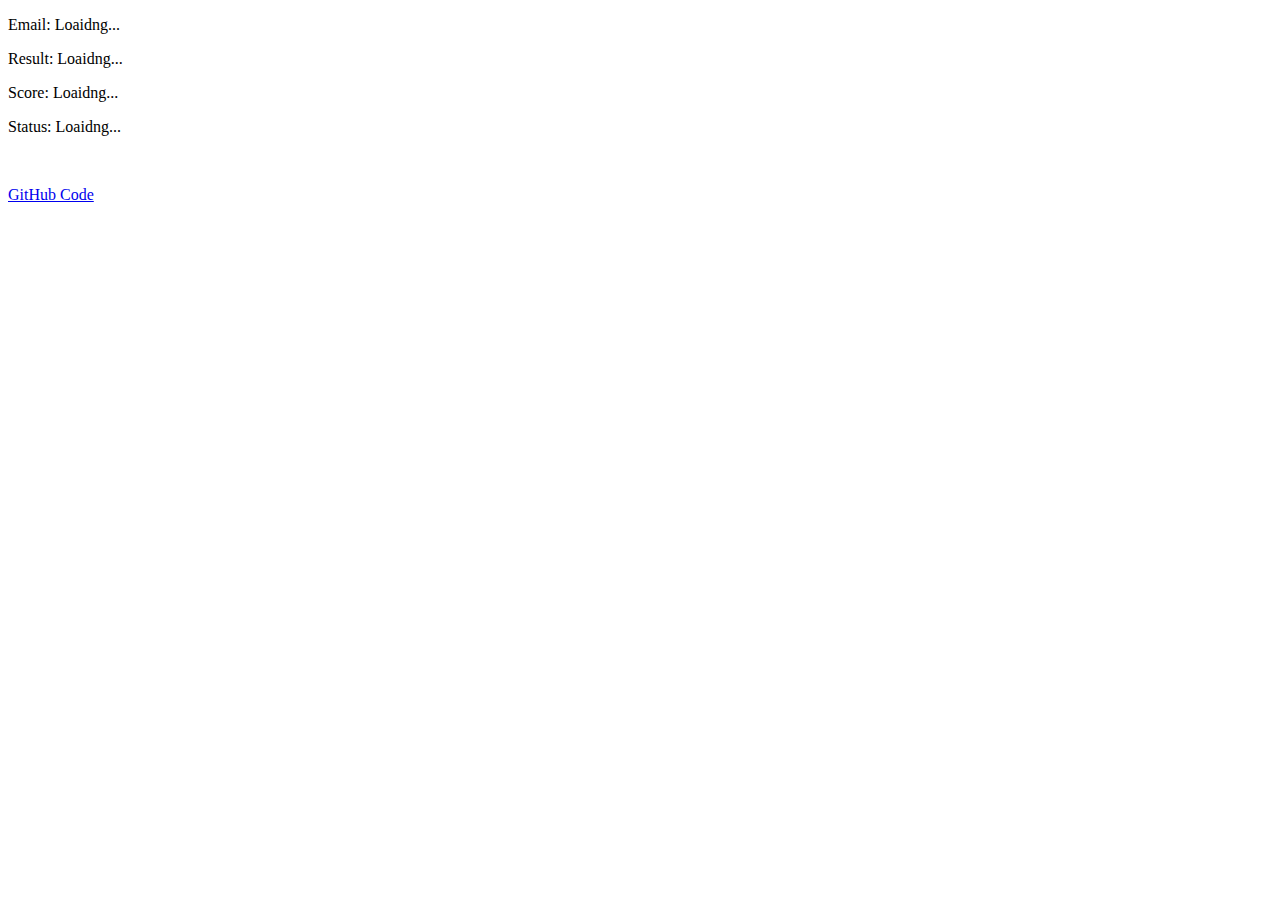
==== index.html @ b8796775 "Update index.html" ====
<!DOCTYPE html>
<html lang="en">
<head>
  <meta charset="UTF-8">
  <meta http-equiv="X-UA-Compatible" content="IE=Edge">
  <meta name="viewport" content="width=device-width, initial-scale=1">

  <title>HTML</title>
  
  <!-- HTML -->
  

  <!-- Custom Styles -->
  <link rel="stylesheet" href="style.css">
</head>

<body>
  
  <p class="lbl" >Email: <span id="imail">Loaidng...</span></p>
  
  <p class="lbl" >Result: <span id="irslt">Loaidng...</span></p>
  
  <p class="lbl" >Score: <span id="iscr">Loaidng...</span></p>
  
  <p class="lbl" >Status: <span id="ists">Loaidng...</span></p>
  
<br/>
<p><a target="blank" href="https://github.com/gopalsakariya/chk">GitHub Code</a>
  </p>

<!-- Project -->
  <script src="main.js"></script>
</body>
</html>
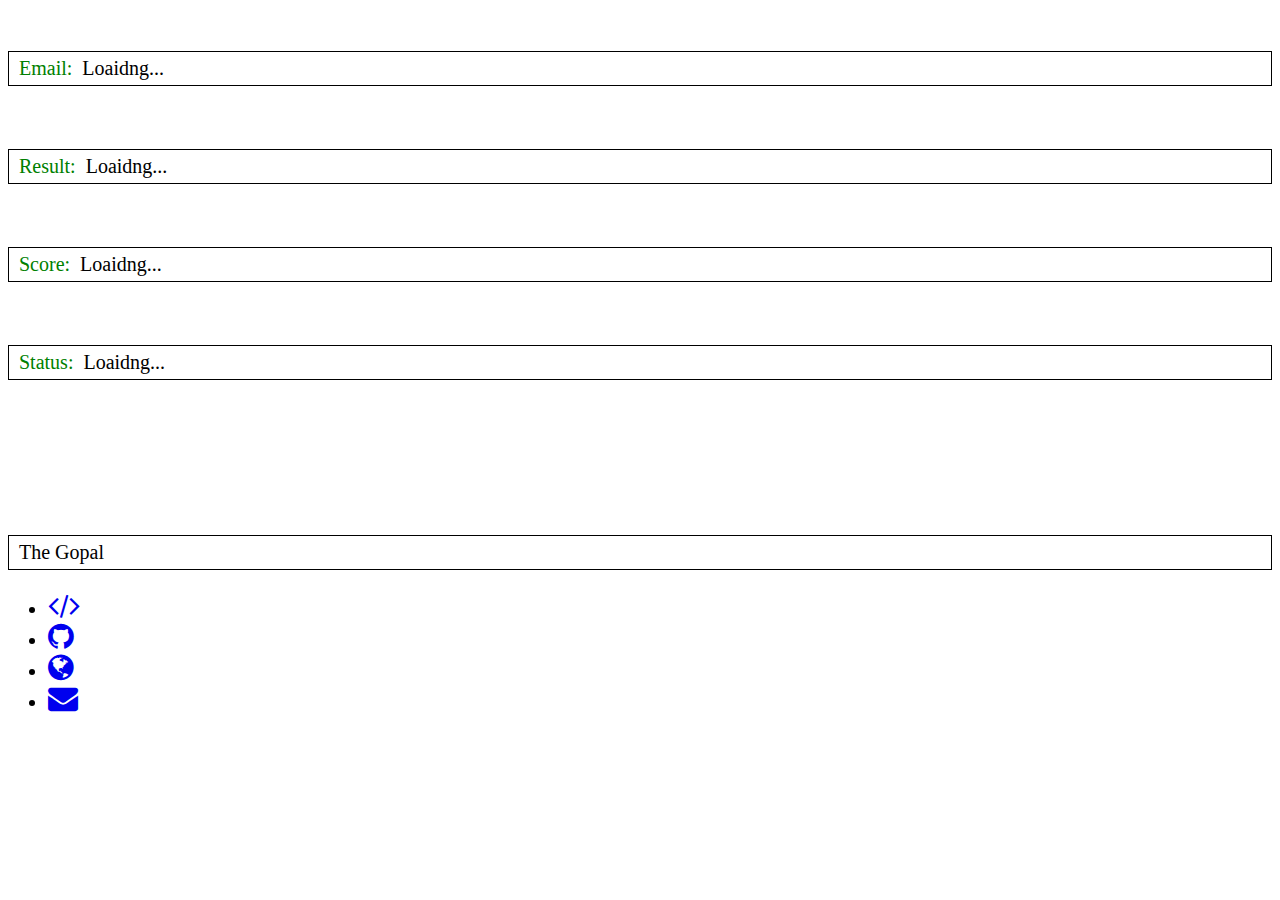
==== commit 001ab70a: "Update index.html" ====
--- a/index.html
+++ b/index.html
@@ -5,30 +5,69 @@
   <meta http-equiv="X-UA-Compatible" content="IE=Edge">
   <meta name="viewport" content="width=device-width, initial-scale=1">
 
-  <title>HTML</title>
-  
-  <!-- HTML -->
-  
+  <meta charset="UTF-8">
+  <meta name="viewport" content="width=device-width, initial-scale=1.0">
+  <link rel="stylesheet" href="https://cdnjs.cloudflare.com/ajax/libs/font-awesome/4.7.0/css/font-awesome.min.css">
+  <title>Mail Checker</title>
 
-  <!-- Custom Styles -->
   <link rel="stylesheet" href="style.css">
 </head>
 
 <body>
-  
-  <p class="lbl" >Email: <span id="imail">Loaidng...</span></p>
-  
-  <p class="lbl" >Result: <span id="irslt">Loaidng...</span></p>
-  
-  <p class="lbl" >Score: <span id="iscr">Loaidng...</span></p>
-  
-  <p class="lbl" >Status: <span id="ists">Loaidng...</span></p>
-  
-<br/>
-<p><a target="blank" href="https://github.com/gopalsakariya/chk">GitHub Code</a>
-  </p>
+  <br>
+  <footer>
+    <div class="footer-container">
+      <div class="copyright">
+       <p class="lbl" id="lblmail">Email:<span id="imail">Loaidng...</span></p>
+     </div>
+   </div>
+ </footer>
+ <br>
+ <footer>
+  <div class="footer-container">
+    <div class="copyright">
+     <p class="lbl" >Result:<span id="irslt">Loaidng...</span></p>
+   </div>
+ </div>
+</footer>
+<br>
+<footer>
+  <div class="footer-container">
+    <div class="copyright">
+     <p class="lbl" >Score:<span id="iscr">Loaidng...</span></p>
+   </div>
+ </div>
+</footer>
+<br>
+<footer>
+  <div class="footer-container">
+    <div class="copyright">
+      <p class="lbl" >Status:<span id="ists">Loaidng...</span></p>
+    </div>
+  </div>
+</footer>
 
-<!-- Project -->
-  <script src="main.js"></script>
+<br> <br> <br> <br>
+<header>
+  <div class="logo">
+    <img src="https://gopalsakariya.github.io/cvd/resources/img/logo.png" alt="">
+    <p>The Gopal</p>
+  </div>
+  <nav>
+    <ul>
+      <li><a href="https://github.com/gopalsakariya/chk" target="blank"><i class="fa fa-code" style="font-size:30px;"></i></a></li>
+      <li><a href="https://github.com/gopalsakariya" target="blank"><i class="fa fa-github" style="font-size:30px;"></i></a></li>
+      <li><a href="https://www.thegopal.in" target="blank"><i class="fa fa-globe" style="font-size:30px;"></i></a></li>
+      <li><a href="mailto:gopalsakariya.com" target="blank"><i class="fa fa-envelope" style="font-size:30px;"></i></a></li>
+
+    </ul>
+  </nav>
+</header>
+<br>
+
+
+<script src="main.js"></script>
+
+
 </body>
 </html>
--- a/style.css
+++ b/style.css
@@ -0,0 +1,30 @@
+body {
+    font-size: 15pt;
+}
+
+.lbl {
+  color: green;
+}
+
+.val {
+  color: black;
+}
+
+span {
+color: black;
+    padding: 5px 10px
+    }
+p {
+    border: 1px solid black;
+    padding: 5px 10px
+    }
+
+#gitlink, #site, #email {
+text-align: centre;
+
+
+}
+a {
+text-decoration: none;
+
+}
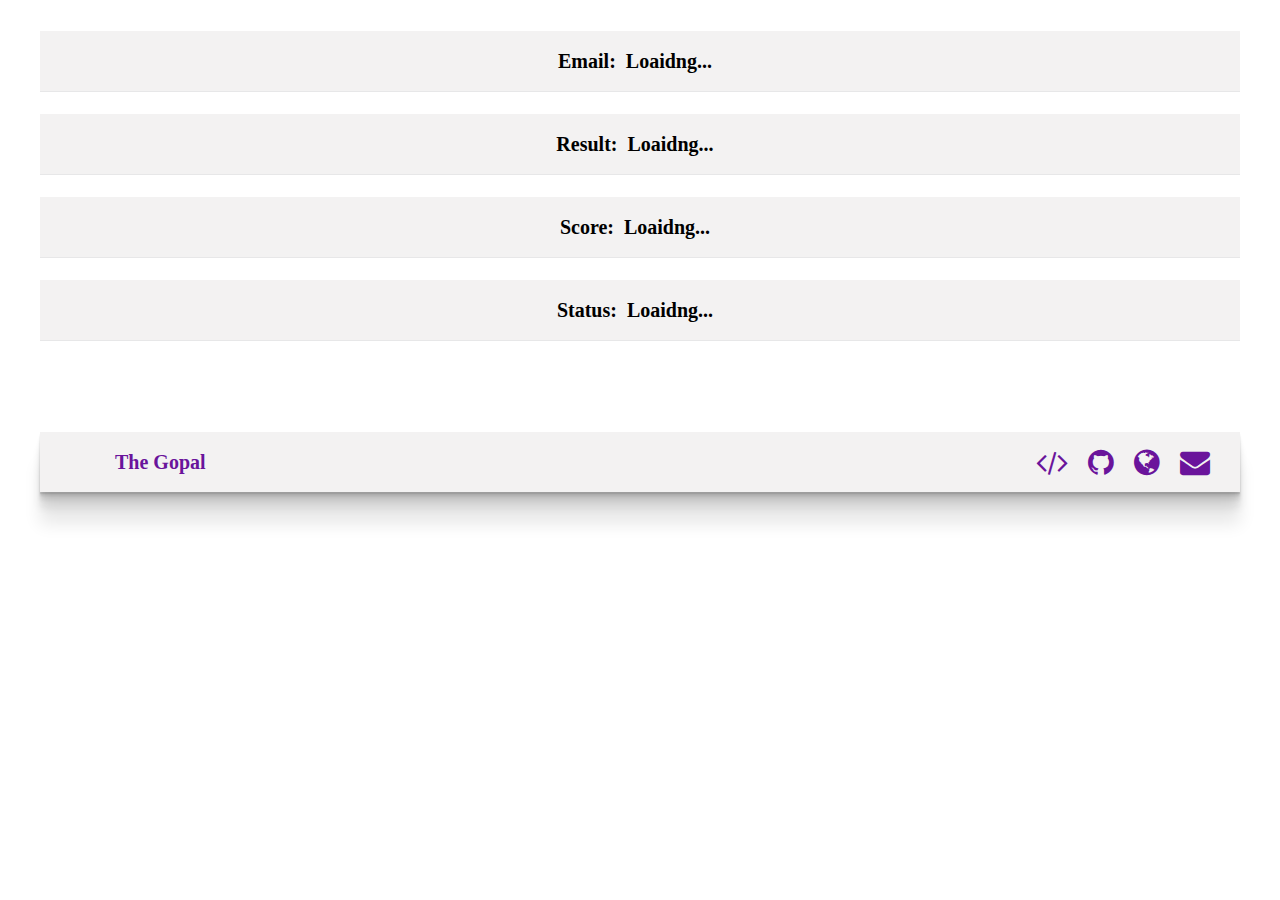
==== commit 13b6a877: "Update index.html" ====
--- a/index.html
+++ b/index.html
@@ -50,7 +50,7 @@
 <br> <br> <br> <br>
 <header>
   <div class="logo">
-    <img src="https://gopalsakariya.github.io/cvd/resources/img/logo.png" alt="">
+    <img src="https://cvd.gopal.ga/resources/img/logo.png" alt="">
     <p>The Gopal</p>
   </div>
   <nav>
--- a/style.css
+++ b/style.css
@@ -1,30 +1,115 @@
+@font-face{
+    font-family: 'Gilroy';
+    src: url(https://cvd.gopal.ga/CASTELAR.woff) format(woff);
+}
+* {
+ font-family: Gilroy;
+}
 body {
-    font-size: 15pt;
+  font-size: 15pt;
+  font-family: Gilroy;
 }
 
 .lbl {
-  color: green;
+color: black;
+ padding: 5px 10px;
 }
 
 .val {
+  color: grey;
+}
+
+span {
+  color: black;
+  padding: 5px 10px
+}
+
+#gitlink, #site, #mail {
+  text-align: centre;
+
+
+}
+
+a {
+  text-decoration: none;
   color: black;
 }
 
-span {
-color: black;
-    padding: 5px 10px
-    }
-p {
-    border: 1px solid black;
-    padding: 5px 10px
+ul {
+  list-style-type: square;
+}
+
+header{
+    display: flex;
+    align-items: center;
+    justify-content: space-between;
+    max-width: 1200px;
+    width: 100%;
+    height: 60px;
+box-shadow: rgb(0 0 0 / 9%) 0px 2px 1px, rgb(0 0 0 / 9%) 0px 4px 2px, rgb(0 0 0 / 9%) 0px 8px 4px, rgb(0 0 0 / 9%) 0px 16px 8px, rgb(0 0 0 / 9%) 0px 32px 16px;
+    margin: 0 auto;
+
+    background-color: #F3F2F2;
+}
+/* -------- LOGO -------- */
+.logo{
+    display: flex;
+    align-items: center;
+    padding-left: 20px;
+}
+.logo img{
+    width: 50px;
+    box-shadow:2px 2px 3px rgba(203,206,209,1),-2px -2px 3px rgba(255,255,255,1);
+    margin-right:5px;
+    border-radius:50%;
+}
+.logo p {
+    font-weight: bold;
+    color: #6a149b;
+}
+/* -------- NAV -------- */
+nav{
+    
+}
+
+nav ul{
+    display: flex;
+    align-items: center;
+}
+nav ul li{
+    list-style: none;
+}
+nav ul li:last-child{
+    padding-right: 20px;
+}
+nav ul li a {
+    text-decoration: none;
+    color: #6a149b;
+    padding: 10px;
     }
 
-#gitlink, #site, #email {
-text-align: centre;
+    footer{
+    max-width: 1200px;
+    height: 60px;
+    margin: 0 auto;
+    background-color: #f3f2f2;
+}
 
+.footer-container{
+  box-shadow: rgba(17, 17, 26, 0.1) 0px 1px 0px;
+    height: 100%;
+    display: flex;
+    justify-content: center;
+}
 
+.copyright{
+    height: 100%;
+    display: flex;
+    flex-direction: column;
+    justify-content: center;
 }
-a {
-text-decoration: none;
 
+.copyright p{
+    color:black;
+    font-weight:bolder;
 }
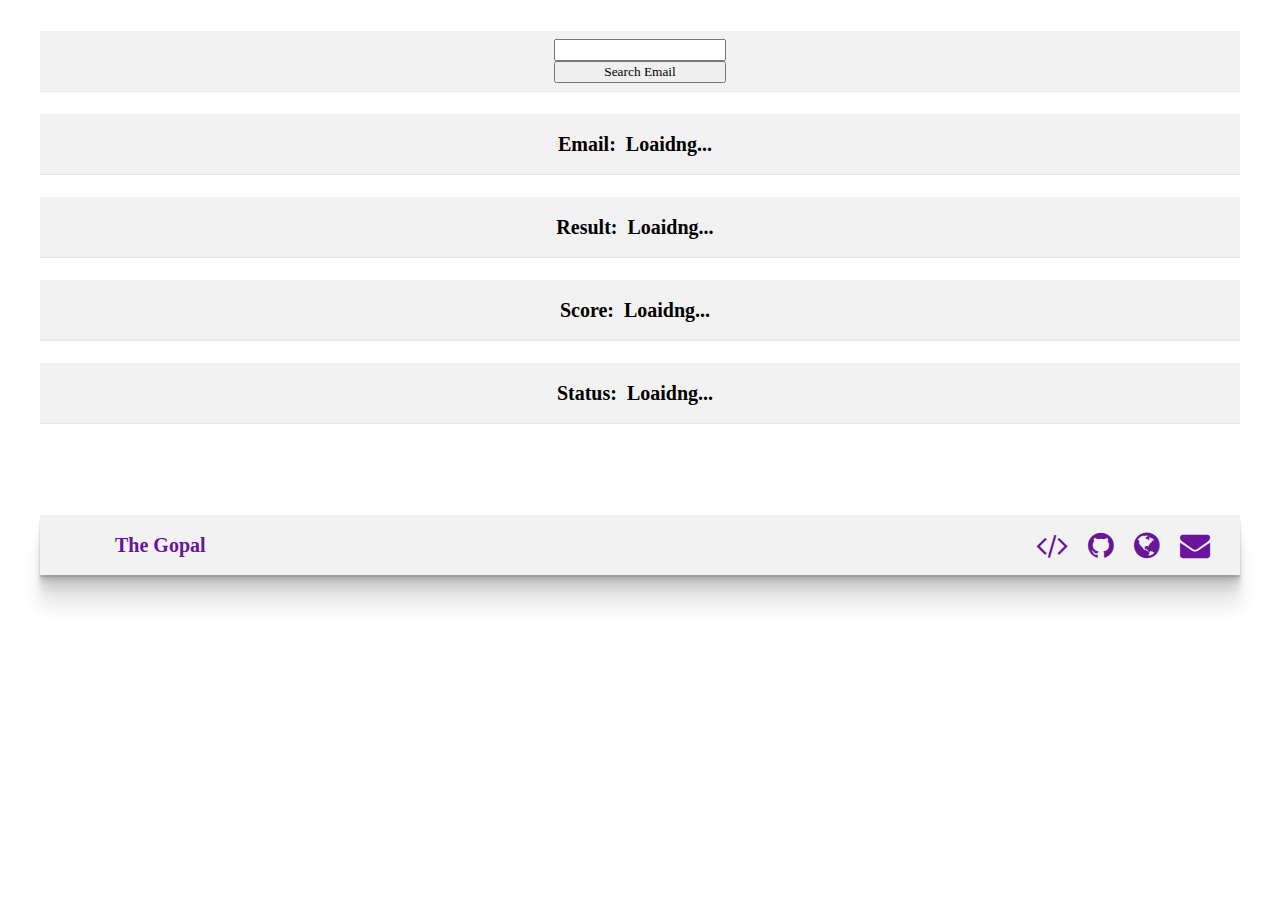
==== commit b9f20c44: "Update index.html" ====
--- a/index.html
+++ b/index.html
@@ -15,6 +15,16 @@
 
 <body>
   <br>
+ 
+  <footer id="infooter">
+    <div class="footer-container">
+      <div class="copyright">
+       <input type="text" id="inputmail"><button onclick="SearchMail()">Search Email</button>
+     </div>
+   </div>
+ </footer>
+<br>
+
   <footer>
     <div class="footer-container">
       <div class="copyright">
@@ -68,6 +78,5 @@
 
 <script src="main.js"></script>
 
-
 </body>
 </html>
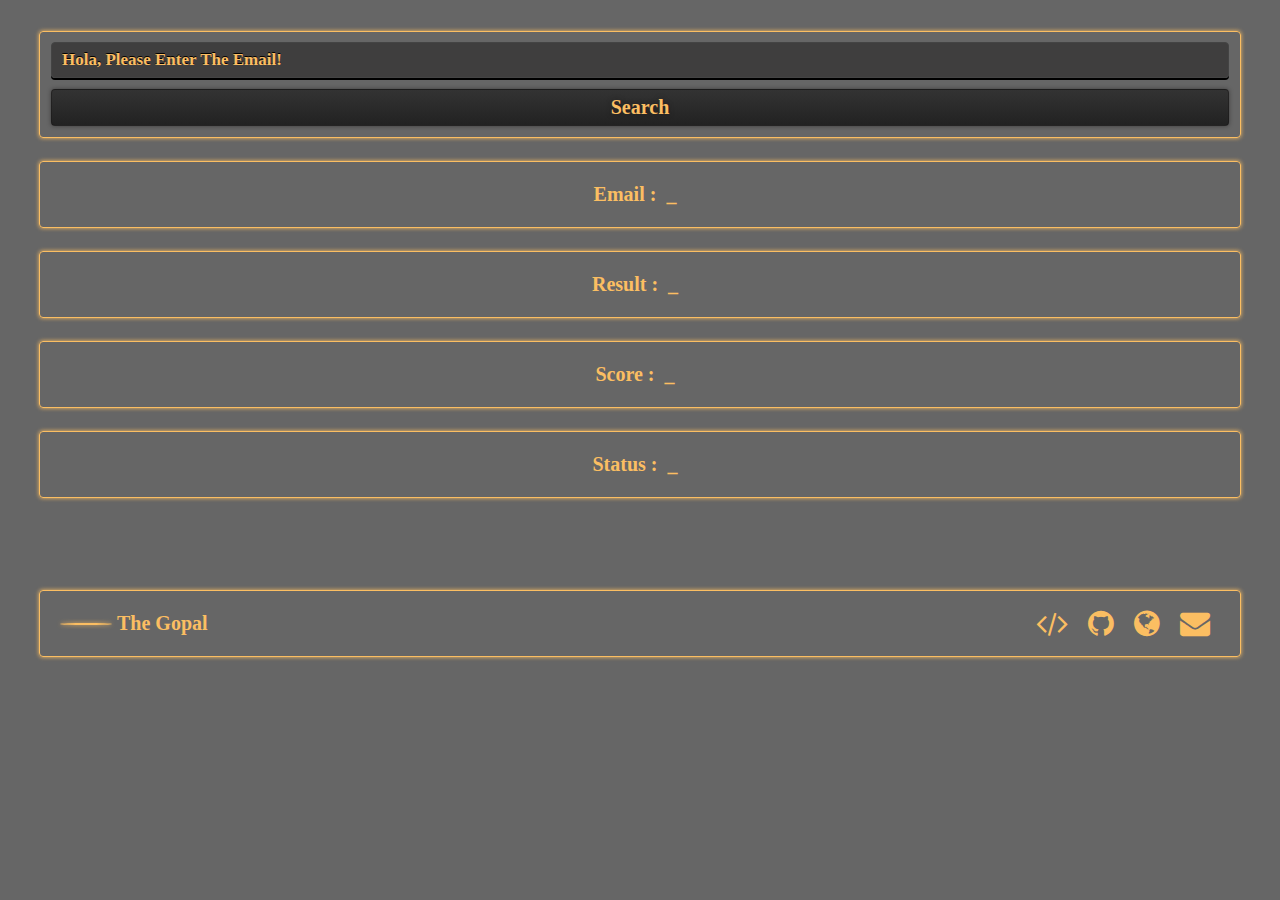
==== commit cd2aaee4: "Add files via upload" ====
--- a/index.html
+++ b/index.html
@@ -8,6 +8,8 @@
   <meta charset="UTF-8">
   <meta name="viewport" content="width=device-width, initial-scale=1.0">
   <link rel="stylesheet" href="https://cdnjs.cloudflare.com/ajax/libs/font-awesome/4.7.0/css/font-awesome.min.css">
+  <link rel="shortcut icon" type="image/x-icon" href="https://raw.githubusercontent.com/gopalsakariya/cvd/main/resources/android-chrome-512x512.png">
+<link href='https://fonts.googleapis.com/css?family=Sacramento:400' rel='stylesheet' type='text/css'>
   <title>Mail Checker</title>
 
   <link rel="stylesheet" href="style.css">
@@ -16,19 +18,19 @@
 <body>
   <br>
  
-  <footer id="infooter">
+  <div id="infooter">
     <div class="footer-container">
       <div class="copyright">
-       <input type="text" id="inputmail"><button onclick="SearchMail()">Search Email</button>
+       <input type="text" id="inputmail" placeholder="Hola, Please Enter The Email!"><button onclick="SearchMail()">Search</button>
      </div>
    </div>
- </footer>
+ </div>
 <br>
 
   <footer>
     <div class="footer-container">
       <div class="copyright">
-       <p class="lbl" id="lblmail">Email:<span id="imail">Loaidng...</span></p>
+       <p class="lbl" id="lblmail">Email :<span id="imail">_</span></p>
      </div>
    </div>
  </footer>
@@ -36,7 +38,7 @@
  <footer>
   <div class="footer-container">
     <div class="copyright">
-     <p class="lbl" >Result:<span id="irslt">Loaidng...</span></p>
+     <p class="lbl" >Result :<span id="irslt">_</span></p>
    </div>
  </div>
 </footer>
@@ -44,7 +46,7 @@
 <footer>
   <div class="footer-container">
     <div class="copyright">
-     <p class="lbl" >Score:<span id="iscr">Loaidng...</span></p>
+     <p class="lbl" >Score :<span id="iscr">_</span></p>
    </div>
  </div>
 </footer>
@@ -52,7 +54,7 @@
 <footer>
   <div class="footer-container">
     <div class="copyright">
-      <p class="lbl" >Status:<span id="ists">Loaidng...</span></p>
+      <p class="lbl" >Status :<span id="ists">_</span></p>
     </div>
   </div>
 </footer>
@@ -60,7 +62,7 @@
 <br> <br> <br> <br>
 <header>
   <div class="logo">
-    <img src="https://cvd.gopal.ga/resources/img/logo.png" alt="">
+    <img src="https://raw.githubusercontent.com/gopalsakariya/cvd/main/resources/android-chrome-512x512.png" alt="">
     <p>The Gopal</p>
   </div>
   <nav>
@@ -79,4 +81,4 @@
 <script src="main.js"></script>
 
 </body>
-</html>
+</html>--- a/style.css
+++ b/style.css
@@ -8,11 +8,13 @@
 body {
   font-size: 15pt;
   font-family: Gilroy;
+  background-image: linear-gradient(rgba(0,0,0,0.6), rgba(0,0,0,0.6)) ,url('https://cvd.gopal.ga/bg2.jpg');
+  background-size: cover;
 }
 
 .lbl {
-color: black;
- padding: 5px 10px;
+    color: black;
+    padding: 5px 10px;
 }
 
 .val {
@@ -20,7 +22,7 @@
 }
 
 span {
-  color: black;
+  color: #fbbe62; 
   padding: 5px 10px
 }
 
@@ -45,11 +47,23 @@
     justify-content: space-between;
     max-width: 1200px;
     width: 100%;
-    height: 60px;
-box-shadow: rgb(0 0 0 / 9%) 0px 2px 1px, rgb(0 0 0 / 9%) 0px 4px 2px, rgb(0 0 0 / 9%) 0px 8px 4px, rgb(0 0 0 / 9%) 0px 16px 8px, rgb(0 0 0 / 9%) 0px 32px 16px;
+    height: 65px;
+    border: 1px solid #fbbe62; 
+
+
+
+
+    -webkit-border-radius: 4px;
+    -moz-border-radius: 4px;
+    border-radius: 4px;
+
+
+    -webkit-box-shadow: 0px 0px 4px #fbbe62;
+    -moz-box-shadow: 0px 0px 4px #fbbe62;
+    box-shadow: 0px 0px 4px #fbbe62;
     margin: 0 auto;
 
-    background-color: #F3F2F2;
+    background-color: transparent;
 }
 /* -------- LOGO -------- */
 .logo{
@@ -59,17 +73,29 @@
 }
 .logo img{
     width: 50px;
-    box-shadow:2px 2px 3px rgba(203,206,209,1),-2px -2px 3px rgba(255,255,255,1);
+   border: 1px solid #fbbe62; 
+
+
+
+
+    -webkit-border-radius: 4px;
+    -moz-border-radius: 4px;
+    border-radius: 4px;
+
+
+    -webkit-box-shadow: 0px 0px 4px #fbbe62;
+    -moz-box-shadow: 0px 0px 4px #fbbe62;
+    box-shadow: 0px 0px 4px #fbbe62;
     margin-right:5px;
     border-radius:50%;
 }
 .logo p {
     font-weight: bold;
-    color: #6a149b;
+    color: #fbbe62;
 }
 /* -------- NAV -------- */
 nav{
-    
+
 }
 
 nav ul{
@@ -84,22 +110,30 @@
 }
 nav ul li a {
     text-decoration: none;
-    color: #6a149b;
+    color: #fbbe62;
     padding: 10px;
-    }
-
-    footer{
+}
+
+footer{
     max-width: 1200px;
-    height: 60px;
+    height: 65px;
     margin: 0 auto;
-    background-color: #f3f2f2;
+    background-color: transparent;
+
+    border: 1px solid #fbbe62;
+    -webkit-border-radius: 4px;
+    -moz-border-radius: 4px;
+    border-radius: 4px;
+    -webkit-box-shadow: 0px 0px 4px #fbbe62;
+    -moz-box-shadow: 0px 0px 4px #fbbe62;
+    box-shadow: 0px 0px 4px #fbbe62;
 }
 
 .footer-container{
-  box-shadow: rgba(17, 17, 26, 0.1) 0px 1px 0px;
-    height: 100%;
-    display: flex;
-    justify-content: center;
+  box-shadow: rgba(17, 17, 26, 0.1) 0p                                                                                                                                                                                                                                                                                          x 1px 0px;
+  height: 100%;
+  display: flex;
+  justify-content: center;
 }
 
 .copyright{
@@ -107,9 +141,166 @@
     display: flex;
     flex-direction: column;
     justify-content: center;
+    width: 100%;
+    text-align: center;
 }
 
 .copyright p{
-    color:black;
+    color: #fbbe62;
     font-weight:bolder;
 }
+
+input {
+    margin: 5px 11px;
+    padding: 7px 10px;
+    border-radius: 4px;
+   
+    border: none;
+    font-weight: bold;
+    font-size: 17px;
+    color: white;
+
+
+     background: rgba(23, 21, 21, .5);
+
+
+    border: 1px solid #444;
+    border-radius: 4px;
+    box-shadow: 0 2px 0 #000;
+    color: #888;
+    display: block;
+    text-shadow: 0 -1px 0 #000;
+}
+
+
+input::-webkit-input-placeholder {
+   color: #fbbe62;
+}
+
+input:-moz-placeholder {
+   color: #fbbe62;
+}
+
+input:focus {
+    animation: glow 800ms ease-out infinite alternate;
+    background: #222922;
+    background: linear-gradient(#333933, #222922);
+    border-color: #fbbe62;
+    box-shadow: 0 0 5px rgba(251,190,98,.2), inset 0 0 5px rgba(251,190,98,.1), 0 2px 0 #000;
+    color: #efe;
+    outline: none;
+}
+
+input:focus::-webkit-input-placeholder { 
+    color: #fbbe62;
+}
+
+input:focus:-moz-placeholder {
+    color: #fbbe62;
+}
+
+
+
+
+
+
+
+
+
+
+
+
+
+
+button {
+    color: #fbbe62;
+    margin: 6px 11px;
+    padding: 6px;
+    font-weight: bold;
+    font-size: 20px;
+    border: none;
+    border-radius: 4px;
+
+  position: relative;
+  display: block;
+  text-align: center;
+
+
+ 
+    background: #222;   
+    background: linear-gradient(#333, #222);
+
+  color: #fbbe62;
+  transition: .5s;
+
+  border: 1px solid rgba(23, 21, 21, .5); 
+
+
+
+
+    -webkit-border-radius: 4px;
+    -moz-border-radius: 4px;
+    border-radius: 4px;
+
+
+    -webkit-box-shadow: 0px 0px 4px rgba(23, 21, 21, .5);
+    -moz-box-shadow: 0px 0px 4px rgba(23, 21, 21, .5);
+    box-shadow: 0px 0px 4px rgba(23, 21, 21, .5);
+  text-shadow: 0 0 5px rgba(23, 21, 21, .5);
+}
+
+button:before, input:before {
+  content: '';
+  position: absolute;
+ 
+  background: #fbbe62;
+  transition: .5s;
+  transform: scale(.5);
+  z-index: -1;
+}
+
+button:hover:before, input:hover:before {
+  transform: scale(1.1);
+  box-shadow: 0 0 5px #fbbe62;
+  filter: blur(5px);
+}
+
+button:hover, input:hover {
+  color: #ffa502;
+  border: 1px solid #fbbe62; 
+
+
+
+
+    -webkit-border-radius: 4px;
+    -moz-border-radius: 4px;
+    border-radius: 4px;
+
+
+    -webkit-box-shadow: 0px 0px 4px #fbbe62;
+    -moz-box-shadow: 0px 0px 4px #fbbe62;
+    box-shadow: 0px 0px 4px #fbbe62;
+  text-shadow: 0 0 5px #fbbe62;
+}
+
+#infooter {
+    max-width: 1200px;
+    margin: 0 auto;
+    height: 105px;
+    background-color: transparent;
+
+    border: 1px solid #fbbe62; 
+
+
+
+
+    -webkit-border-radius: 4px;
+    -moz-border-radius: 4px;
+    border-radius: 4px;
+
+
+    -webkit-box-shadow: 0px 0px 4px #fbbe62;
+    -moz-box-shadow: 0px 0px 4px #fbbe62;
+    box-shadow: 0px 0px 4px #fbbe62;
+
+}
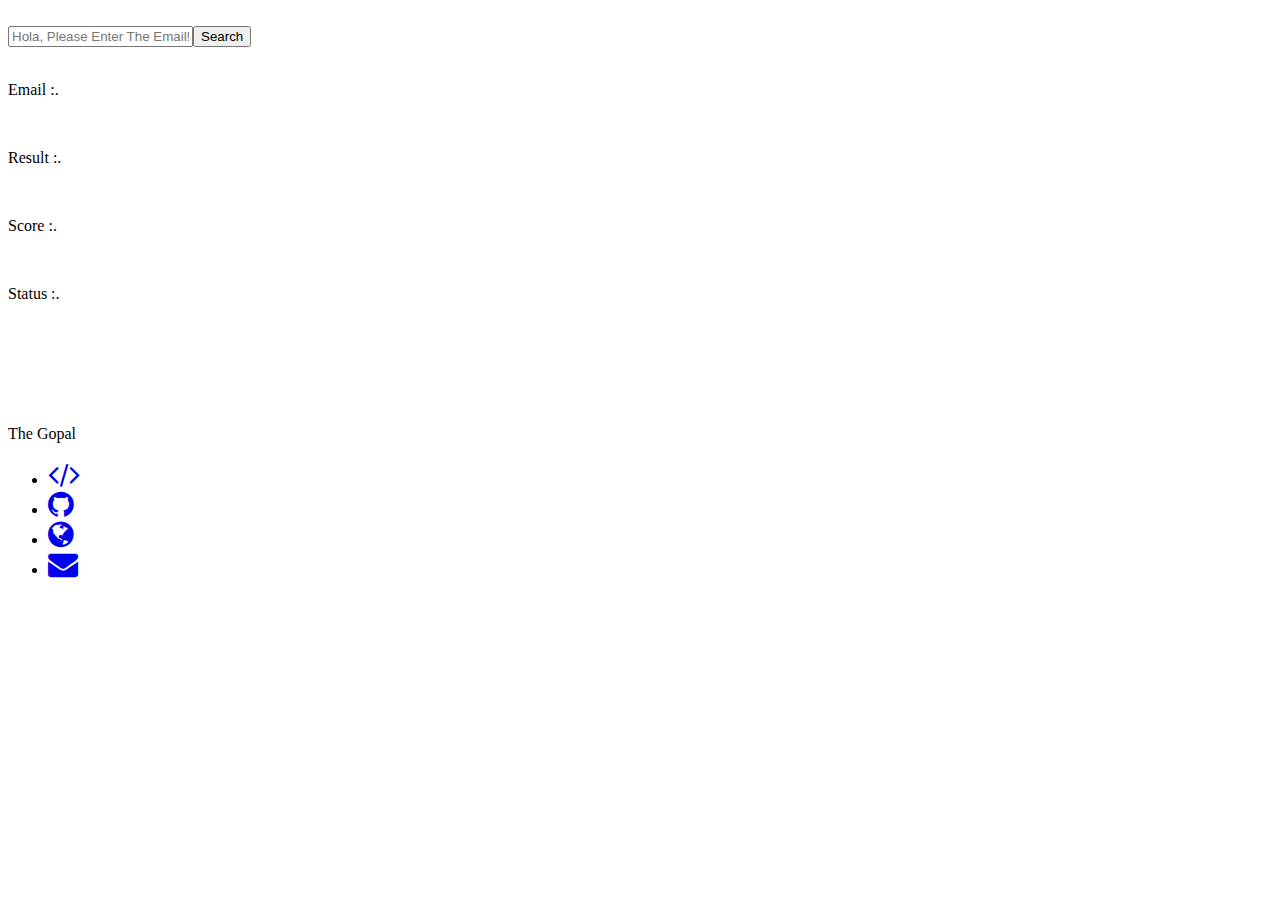
==== commit 70aa6c69: "Update index.html" ====
--- a/index.html
+++ b/index.html
@@ -9,6 +9,10 @@
   <meta name="viewport" content="width=device-width, initial-scale=1.0">
   <link rel="stylesheet" href="https://cdnjs.cloudflare.com/ajax/libs/font-awesome/4.7.0/css/font-awesome.min.css">
   <link rel="shortcut icon" type="image/x-icon" href="https://raw.githubusercontent.com/gopalsakariya/cvd/main/resources/android-chrome-512x512.png">
+
+
+  <script src="https://ajax.googleapis.com/ajax/libs/jquery/3.6.1/jquery.min.js"></script>
+  
 <link href='https://fonts.googleapis.com/css?family=Sacramento:400' rel='stylesheet' type='text/css'>
   <title>Mail Checker</title>
 
@@ -30,7 +34,7 @@
   <footer>
     <div class="footer-container">
       <div class="copyright">
-       <p class="lbl" id="lblmail">Email :<span id="imail">_</span></p>
+       <p class="lbl" ><span id="limail">Email :</span><span id="imail">.</span></p>
      </div>
    </div>
  </footer>
@@ -38,7 +42,7 @@
  <footer>
   <div class="footer-container">
     <div class="copyright">
-     <p class="lbl" >Result :<span id="irslt">_</span></p>
+     <p class="lbl" ><span id="lirslt">Result :</span><span id="irslt">.</span></p>
    </div>
  </div>
 </footer>
@@ -46,7 +50,7 @@
 <footer>
   <div class="footer-container">
     <div class="copyright">
-     <p class="lbl" >Score :<span id="iscr">_</span></p>
+     <p class="lbl" ><span id="liscr">Score :</span><span id="iscr">.</span></p>
    </div>
  </div>
 </footer>
@@ -54,7 +58,7 @@
 <footer>
   <div class="footer-container">
     <div class="copyright">
-      <p class="lbl" >Status :<span id="ists">_</span></p>
+      <p class="lbl" ><span id="lists">Status :</span><span id="ists">.</span></p>
     </div>
   </div>
 </footer>
@@ -70,7 +74,7 @@
       <li><a href="https://github.com/gopalsakariya/chk" target="blank"><i class="fa fa-code" style="font-size:30px;"></i></a></li>
       <li><a href="https://github.com/gopalsakariya" target="blank"><i class="fa fa-github" style="font-size:30px;"></i></a></li>
       <li><a href="https://www.thegopal.in" target="blank"><i class="fa fa-globe" style="font-size:30px;"></i></a></li>
-      <li><a href="mailto:gopalsakariya.com" target="blank"><i class="fa fa-envelope" style="font-size:30px;"></i></a></li>
+      <li><a href="mailto:mail@gopalsakariya.com" target="blank"><i class="fa fa-envelope" style="font-size:30px;"></i></a></li>
 
     </ul>
   </nav>
@@ -81,4 +85,4 @@
 <script src="main.js"></script>
 
 </body>
-</html>+</html>
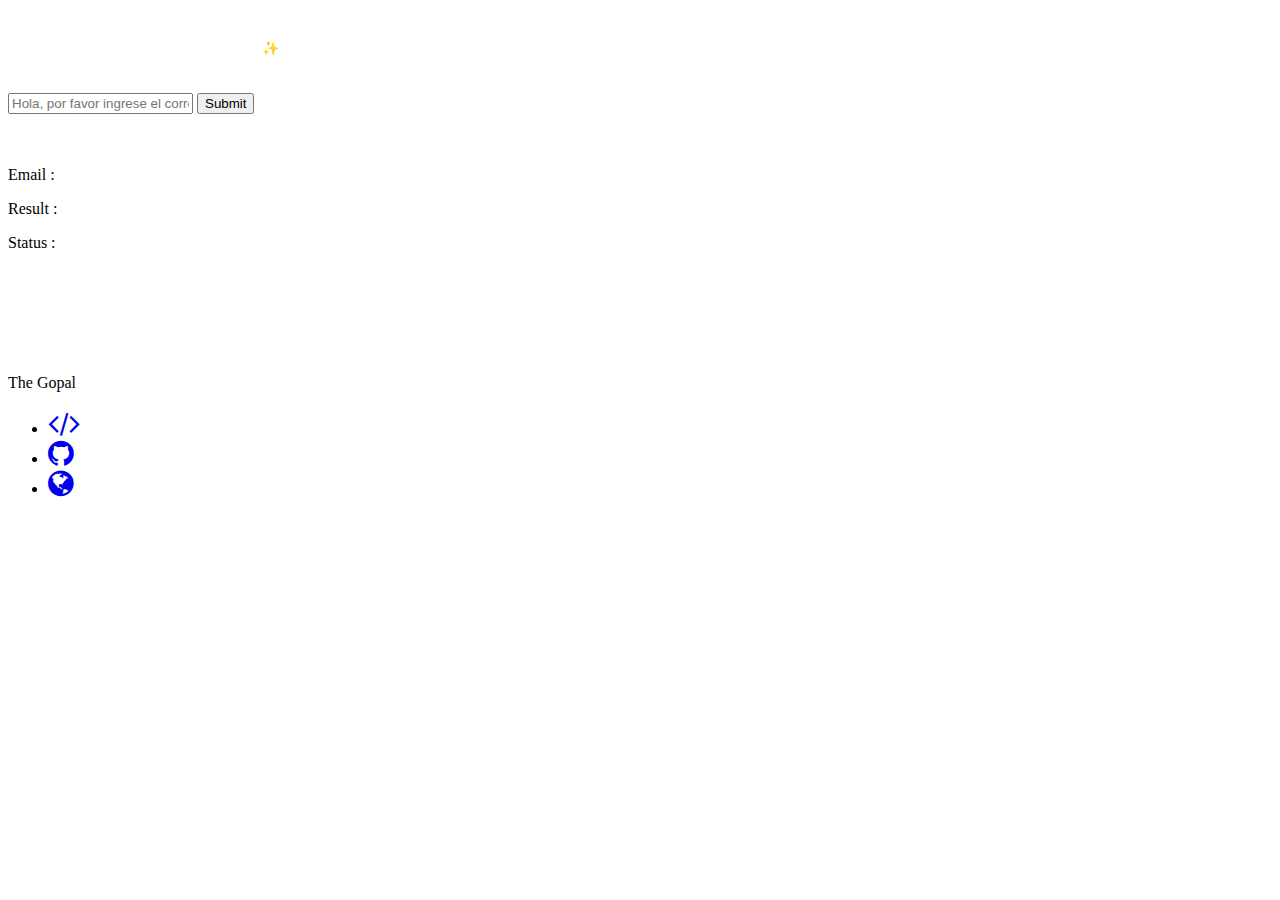
==== commit 4bc6ddfc: "Update index.html" ====
--- a/index.html
+++ b/index.html
@@ -1,88 +1,192 @@
 <!DOCTYPE html>
+
 <html lang="en">
+
 <head>
+
   <meta charset="UTF-8">
+
   <meta http-equiv="X-UA-Compatible" content="IE=Edge">
+
   <meta name="viewport" content="width=device-width, initial-scale=1">
 
   <meta charset="UTF-8">
+
   <meta name="viewport" content="width=device-width, initial-scale=1.0">
+
   <link rel="stylesheet" href="https://cdnjs.cloudflare.com/ajax/libs/font-awesome/4.7.0/css/font-awesome.min.css">
+
   <link rel="shortcut icon" type="image/x-icon" href="https://raw.githubusercontent.com/gopalsakariya/cvd/main/resources/android-chrome-512x512.png">
 
+  <script src="https://ajax.googleapis.com/ajax/libs/jquery/3.6.1/jquery.min.js"></script>
 
-  <script src="https://ajax.googleapis.com/ajax/libs/jquery/3.6.1/jquery.min.js"></script>
   
+
 <link href='https://fonts.googleapis.com/css?family=Sacramento:400' rel='stylesheet' type='text/css'>
+
   <title>Mail Checker</title>
 
   <link rel="stylesheet" href="style.css">
+
 </head>
 
 <body>
+
   <br>
+
+  <footer style="height:35px">
+
+    <div class="footer-container">
+
+      <div class="copyright">
+
+        <p style="color:white;font-size:14px;">"I AM WHO I'VE BEEN LOOKING FOR... ✨"</p>
+
+      </div>
+
+    </div>
+
+  </footer>
+
+  <br>
+
  
+
+ 
+
+   <form action="#" onsubmit="SearchMail();return false" id="my-form">
+
+     
+
   <div id="infooter">
+
     <div class="footer-container">
+
       <div class="copyright">
-       <input type="text" id="inputmail" placeholder="Hola, Please Enter The Email!"><button onclick="SearchMail()">Search</button>
+
+        
+
+      
+
+        
+
+       <input type="text" id="inputmail" placeholder="Hola, por favor ingrese el correo electrónico">
+
+       
+
+       
+
+       <input id="button" type="submit">
+
+       
+
+       
+
+       
+
+       
+
+        
+
+       
+
+       
+
      </div>
+
    </div>
+
  </div>
+
+ 
+
+ 
+
+ </form>
+
+ <br>
+
 <br>
 
   <footer>
+
     <div class="footer-container">
+
       <div class="copyright">
-       <p class="lbl" ><span id="limail">Email :</span><span id="imail">.</span></p>
+
+       <p class="lbl" ><span id="limail">Email :</span><span id="imail"></span></p>
+
      </div>
+
    </div>
+
  </footer>
- <br>
+
  <footer>
+
   <div class="footer-container">
+
     <div class="copyright">
-     <p class="lbl" ><span id="lirslt">Result :</span><span id="irslt">.</span></p>
+
+     <p class="lbl" ><span id="lirslt">Result :</span><span id="irslt"></span></p>
+
    </div>
+
  </div>
+
 </footer>
-<br>
+
 <footer>
+
   <div class="footer-container">
+
     <div class="copyright">
-     <p class="lbl" ><span id="liscr">Score :</span><span id="iscr">.</span></p>
-   </div>
- </div>
-</footer>
-<br>
-<footer>
-  <div class="footer-container">
-    <div class="copyright">
-      <p class="lbl" ><span id="lists">Status :</span><span id="ists">.</span></p>
+
+      <p class="lbl" ><span id="lists">Status :</span><span id="ists"></span></p>
+
     </div>
+
   </div>
+
 </footer>
 
 <br> <br> <br> <br>
+
 <header>
+
   <div class="logo">
+
     <img src="https://raw.githubusercontent.com/gopalsakariya/cvd/main/resources/android-chrome-512x512.png" alt="">
+
     <p>The Gopal</p>
+
   </div>
+
   <nav>
+
     <ul>
+
       <li><a href="https://github.com/gopalsakariya/chk" target="blank"><i class="fa fa-code" style="font-size:30px;"></i></a></li>
+
       <li><a href="https://github.com/gopalsakariya" target="blank"><i class="fa fa-github" style="font-size:30px;"></i></a></li>
+
       <li><a href="https://www.thegopal.in" target="blank"><i class="fa fa-globe" style="font-size:30px;"></i></a></li>
-      <li><a href="mailto:mail@gopalsakariya.com" target="blank"><i class="fa fa-envelope" style="font-size:30px;"></i></a></li>
+
+      
 
     </ul>
+
   </nav>
+
 </header>
+
 <br>
-
 
 <script src="main.js"></script>
 
 </body>
+
 </html>
+
+
+
